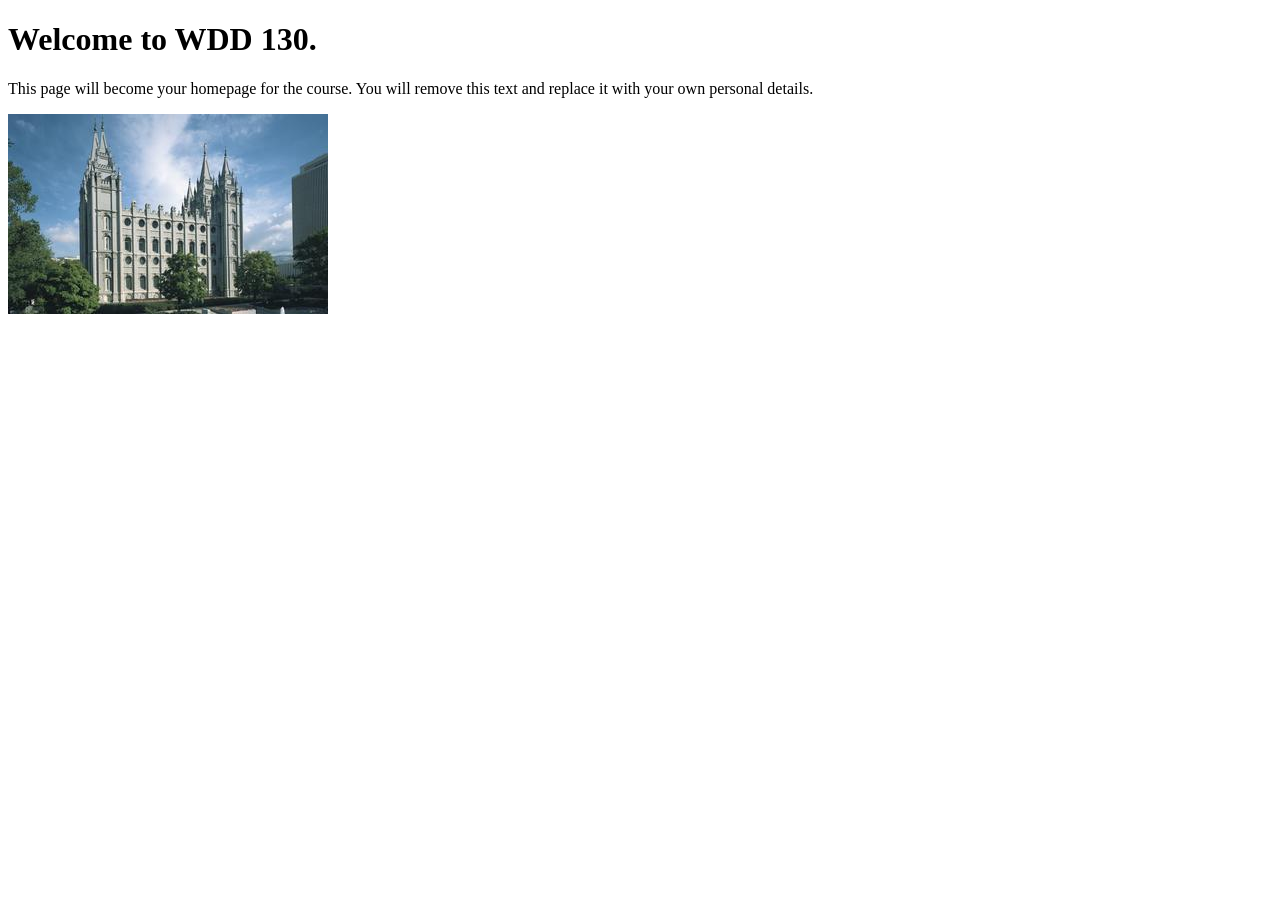
==== index.html @ 18e9440f "Initial commit" ====
<!DOCTYPE html>
<html lang="en">
<head>
    <meta charset="UTF-8">
    <meta name="viewport" content="width=device-width, initial-scale=1.0">
    <title>WDD 130 | Personal Homepage</title>
</head>
<body>
    <h1>Welcome to WDD 130.</h1>
    <p>This page will become your homepage for the course. You will remove this text and replace it with your own personal details.</p>

    <img src="images/salt-lake-temple.jpg" alt="The Salt Lake Temple.">
</body>
</html>
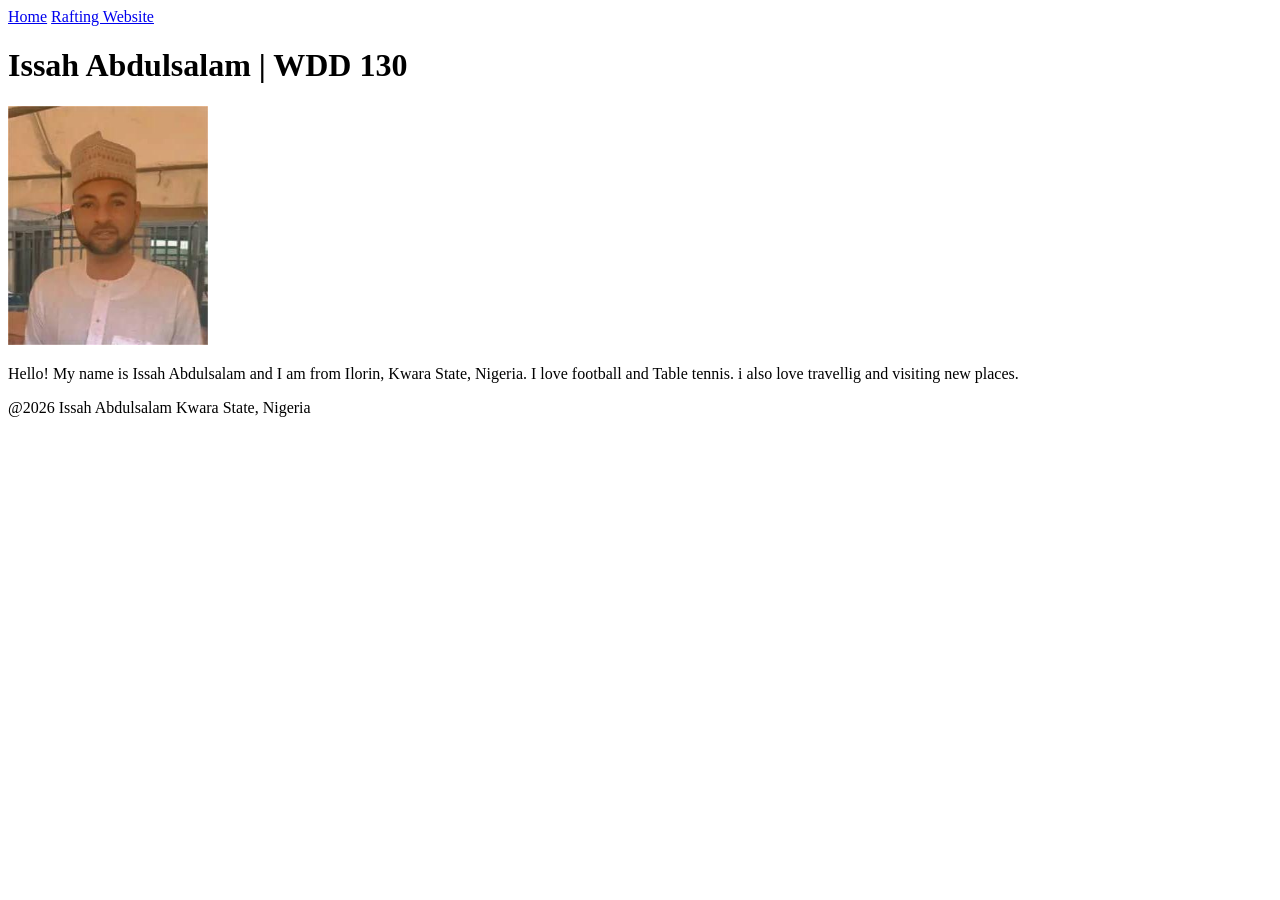
==== commit f32f4bab: "index" ====
--- a/index.html
+++ b/index.html
@@ -1,14 +1,28 @@
 <!DOCTYPE html>
 <html lang="en">
+
 <head>
     <meta charset="UTF-8">
     <meta name="viewport" content="width=device-width, initial-scale=1.0">
-    <title>WDD 130 | Personal Homepage</title>
+    <title>Issah Abdulsalam | WDD 130</title>
 </head>
+
 <body>
-    <h1>Welcome to WDD 130.</h1>
-    <p>This page will become your homepage for the course. You will remove this text and replace it with your own personal details.</p>
+    <header>
+        <nav>
+            <a href="#">Home</a>
+            <a href="wwr/">Rafting Website</a>
+        </nav>
+    </header>
+    <main>
+        <h1>Issah Abdulsalam | WDD 130</h1>
+        <img src="images/profilepicture.jpg" alt="Hello my name is Issah Abdulsalam" width="200">
+        <p>Hello! My name is Issah Abdulsalam and I am from Ilorin, Kwara State, Nigeria. I love
+            football and Table tennis. i also love travellig and visiting new places.</p>
+    </main>
+    <footer>
+        <p>@2026 Issah Abdulsalam Kwara State, Nigeria</p>
+    </footer>
+</body>
 
-    <img src="images/salt-lake-temple.jpg" alt="The Salt Lake Temple.">
-</body>
 </html>
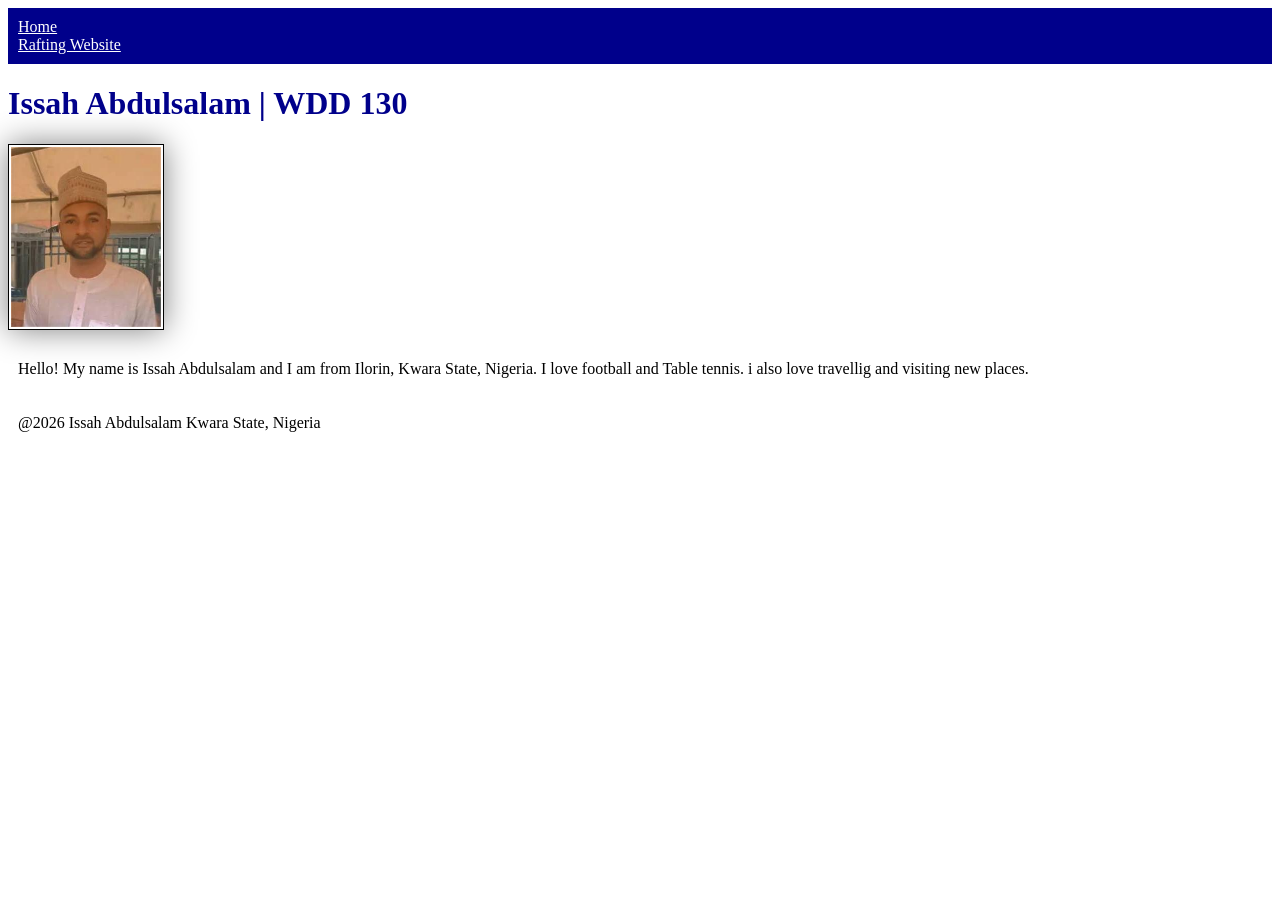
==== commit 2630fc8c: "wk02" ====
--- a/index.html
+++ b/index.html
@@ -2,6 +2,7 @@
 <html lang="en">
 
 <head>
+    <link rel="stylesheet" href="styles/styles.css">
     <meta charset="UTF-8">
     <meta name="viewport" content="width=device-width, initial-scale=1.0">
     <title>Issah Abdulsalam | WDD 130</title>
--- a/styles/styles.css
+++ b/styles/styles.css
@@ -0,0 +1,26 @@
+nav {
+    background-color: darkblue;
+    padding: 10px;
+}
+
+nav a {
+    color: white;
+    display: block;
+    padding: 2-px;
+}
+
+h1 {
+    color: darkblue;
+}
+
+img {
+    width: 150px;
+    height: auto;
+    border: 1px solid black;
+    padding: 2px;
+    box-shadow: 0 0 30px gray;
+}
+
+p {
+    padding: 10px;
+}
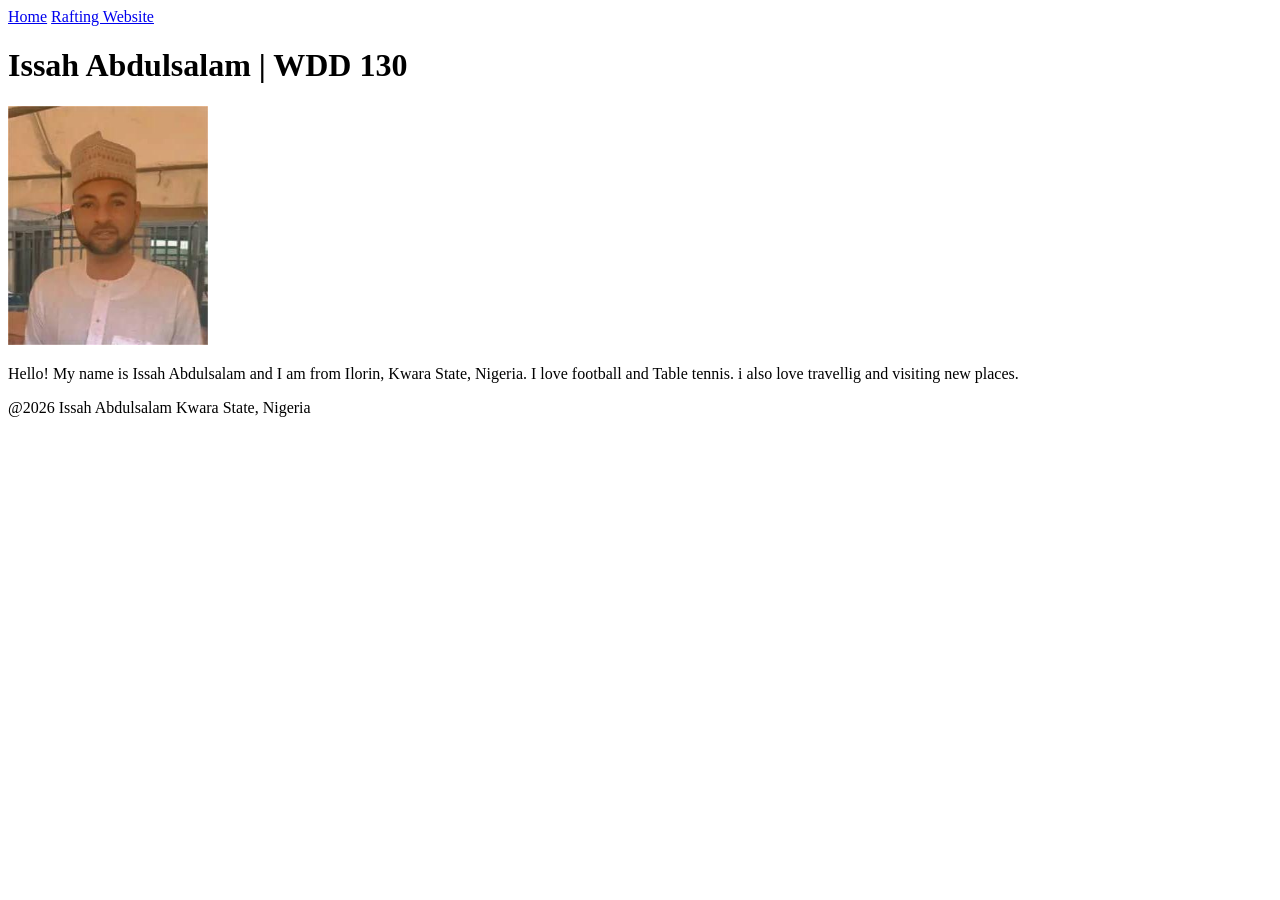
==== commit 349b9de2: "box-model" ====
--- a/index.html
+++ b/index.html
@@ -2,10 +2,10 @@
 <html lang="en">
 
 <head>
+    <meta charset="UTF-8">
+    <meta name="viewport" content="width=device-width" initial-scale="1.0">
+    <title>Issah Abdulsalam | WDD 130</title>
     <link rel="stylesheet" href="styles/styles.css">
-    <meta charset="UTF-8">
-    <meta name="viewport" content="width=device-width, initial-scale=1.0">
-    <title>Issah Abdulsalam | WDD 130</title>
 </head>
 
 <body>
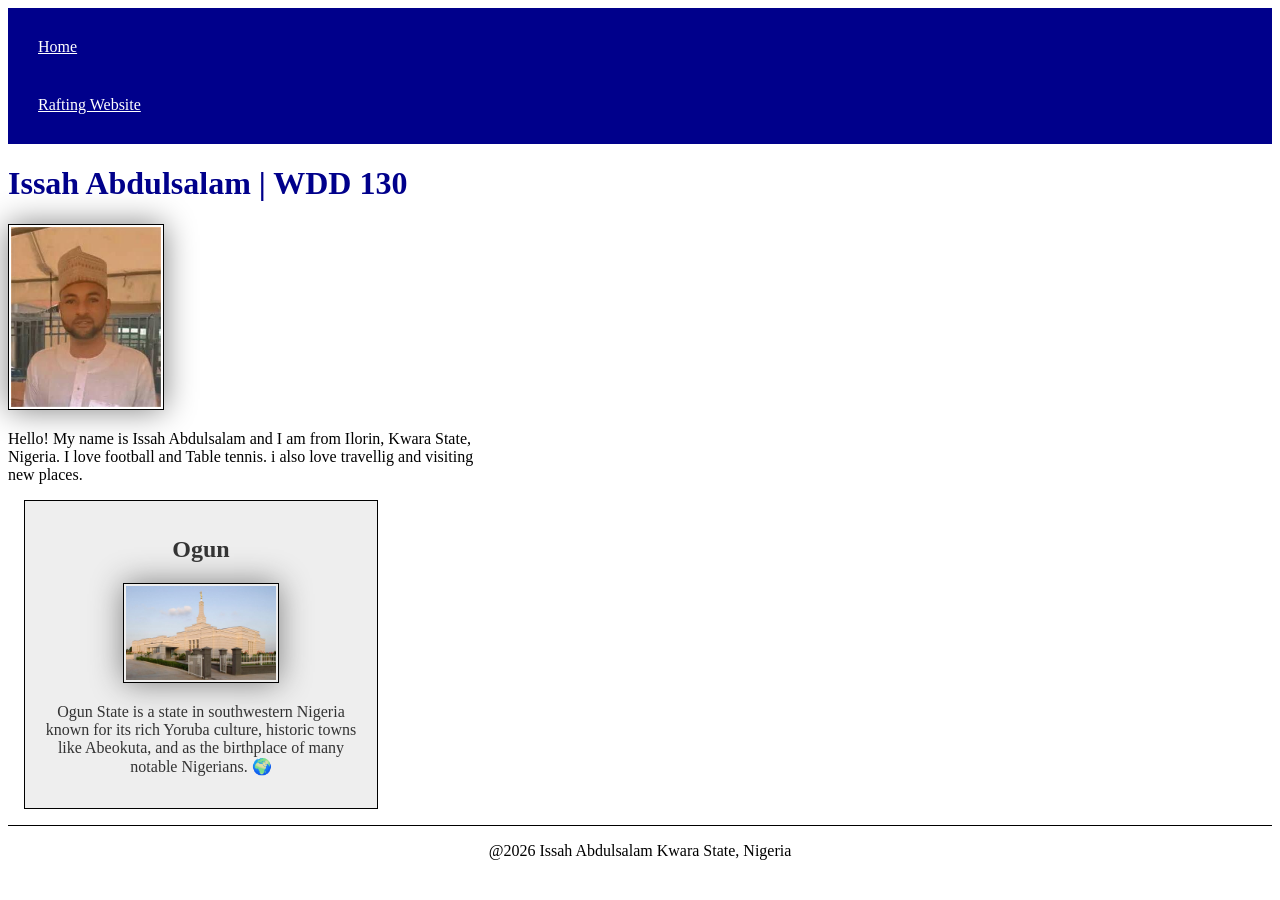
==== commit e4c0ebfd: "week 02" ====
--- a/index.html
+++ b/index.html
@@ -5,6 +5,8 @@
     <meta charset="UTF-8">
     <meta name="viewport" content="width=device-width" initial-scale="1.0">
     <title>Issah Abdulsalam | WDD 130</title>
+    <meta name="description" content="Rafting Website Homepage, WDD130">
+    <meta name="author" content="Issah Abdulsalam">
     <link rel="stylesheet" href="styles/styles.css">
 </head>
 
@@ -20,6 +22,13 @@
         <img src="images/profilepicture.jpg" alt="Hello my name is Issah Abdulsalam" width="200">
         <p>Hello! My name is Issah Abdulsalam and I am from Ilorin, Kwara State, Nigeria. I love
             football and Table tennis. i also love travellig and visiting new places.</p>
+        <aside>
+            <h2>Ogun</h2>
+            <img src="images/aba_nigeria_temple_lds.jpeg" alt="Aba temple">
+            <p>Ogun State is a state in southwestern Nigeria known for its rich Yoruba culture,
+                historic towns like Abeokuta, and as the birthplace of many notable Nigerians. 🌍
+            </p>
+        </aside>
     </main>
     <footer>
         <p>@2026 Issah Abdulsalam Kwara State, Nigeria</p>
--- a/styles/styles.css
+++ b/styles/styles.css
@@ -0,0 +1,61 @@
+nav {
+    background-color: darkblue;
+    padding: 10px;
+}
+
+nav a {
+    color: white;
+    display: block;
+    padding: 20px;
+}
+
+h1 {
+    color: darkblue;
+}
+
+img {
+    width: 150px;
+    height: auto;
+    border: 1px solid black;
+    padding: 2px;
+    box-shadow: 0 0 30px gray;
+}
+
+p {
+    padding: 10px;
+}
+
+main {
+    max-width: 480px;
+}
+
+aside {
+    width: 20rem;
+    margin: 1rem;
+    border: 1px solid rgb(0 0 0);
+    /* */
+    padding: 1rem;
+    background-color: #eee;
+    color: #333;
+    text-align: center;
+}
+
+aside img {
+    width: 200px;
+    height: auto;
+}
+
+main img {
+    width: 150px;
+    height: auto;
+}
+
+p {
+    padding: 0;
+}
+
+footer {
+    margin-top: 15px;
+    border-top: 1px solid #000;
+    text-align: center;
+}
